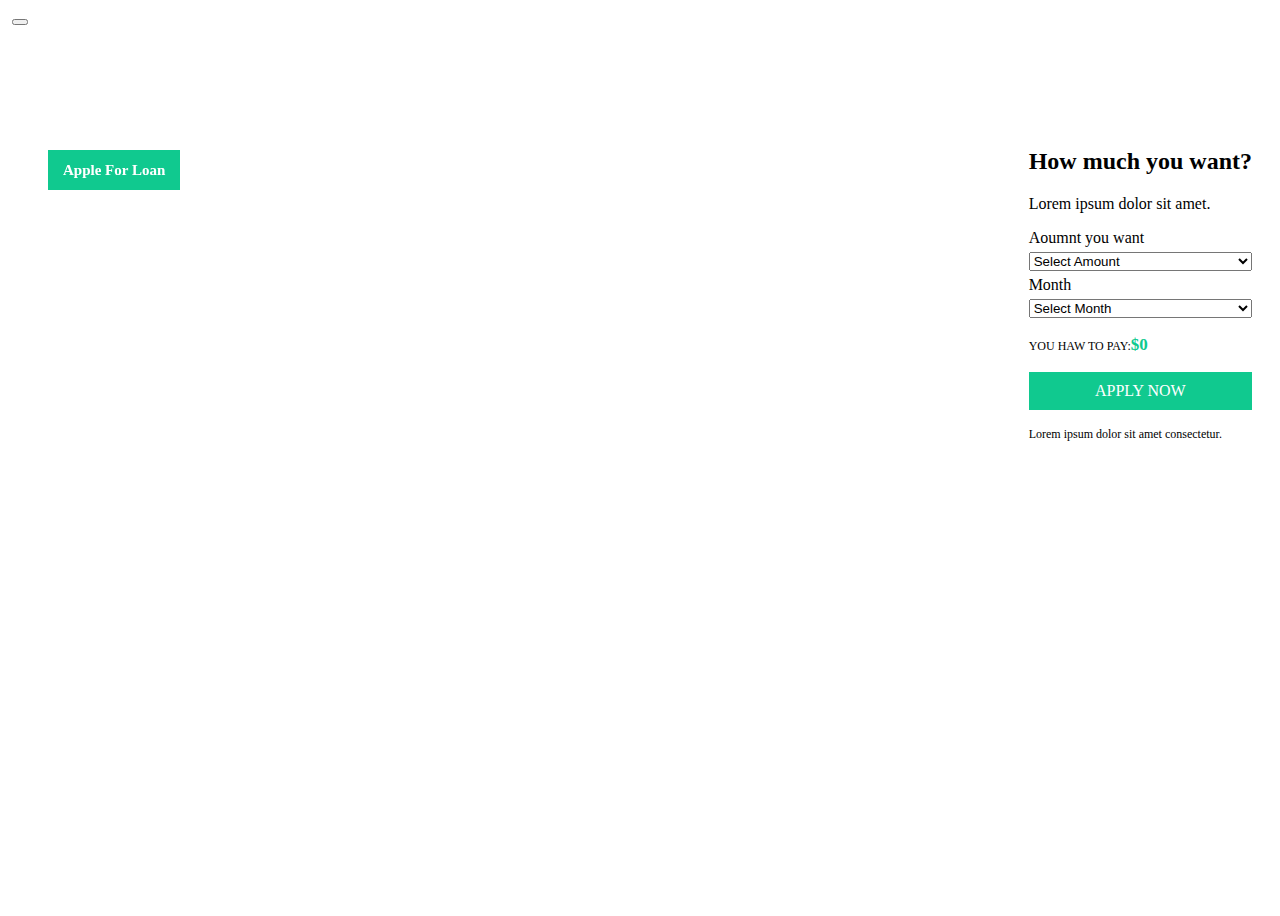
==== index.html @ 646cb021 "navbar banner" ====
<!DOCTYPE html>
<html lang="en">
<head>
    <meta charset="UTF-8">
    <meta http-equiv="X-UA-Compatible" content="IE=edge">
    <meta name="viewport" content="width=device-width, initial-scale=1.0">
    <title>Document</title>
    <link href="https://cdn.jsdelivr.net/npm/bootstrap@5.3.2/dist/css/bootstrap.min.css" rel="stylesheet" integrity="sha384-T3c6CoIi6uLrA9TneNEoa7RxnatzjcDSCmG1MXxSR1GAsXEV/Dwwykc2MPK8M2HN" crossorigin="anonymous">
    <link rel="stylesheet" href="style.css">
</head>
<body>
    <section id="nav">
        <div class="container">
            <nav class="navbar navbar-expand-lg">
                <div class="container-fluid">
                  <a class="navbar-brand" href="#">
                    <img src="https://preview.colorlib.com/theme/easylo/assets/img/logo/logo.png.webp" alt="">   
                  </a>
                  <button class="navbar-toggler" type="button" data-bs-toggle="collapse" data-bs-target="#navbarNav" aria-controls="navbarNav" aria-expanded="false" aria-label="Toggle navigation">
                    <span class="navbar-toggler-icon"></span>
                  </button>
                  <div class="collapse navbar-collapse justify-content-end" id="navbarNav">
                    <ul class="navbar-nav">
                      <li class="nav-item">
                        <a class="nav-link active" aria-current="page" href="#">Home</a>
                      </li>
                      <li class="nav-item">
                        <a class="nav-link" href="#">About</a>
                      </li>
                      <li class="nav-item">
                        <a class="nav-link" href="#">Services</a>
                      </li>
                      <li class="nav-item">
                        <a class="nav-link" href="#">Blog</a>
                      </li>
                      <li class="nav-item">
                        <a class="nav-link" href="#">Contact</a>
                      </li>
                      <li class="nav-item " >
                        <a class="nav-link" id="nav-green" href="#">Apple For Loan</a>
                      </li>
                    </ul>
                  </div>
                </div>
              </nav>
        </div>
    </section>
    <section id="banner">
        <div class="container">
            <div class="banner">
                <div class="banner-text">
                    <h1>The simple online home loan</h1>
                    <p>Financial uncertainty hard on employees, and causes even</p>
                    <a href="">OUR SERVICES</a>
                </div>
                <div id="input">
                    <h2>How much you want?</h2>
                    <p>Lorem ipsum dolor sit amet.</p>
                    <div>
                        <label for="">Aoumnt you want</label>
                        <select>
                            <option value="SElect Amount">Select Amount</option>
                            <option value="item1">item1</option>
                            <option value="item2">item2</option>
                            <option value="item3">item3</option>
                        </select>
                        <label for="">Month</label>
                        <select>
                            <option value="SElect Amount">Select Month</option>
                            <option value="item1">item1</option>
                            <option value="item2">item2</option>
                            <option value="item3">item3</option>
                        </select>
                        <p>YOU HAW TO PAY:<span>$0</span></p>
                        <a href="">APPLY NOW</a>
                        <p>Lorem ipsum dolor sit amet consectetur.</p>
                    </div>
                </div>
            </div>
        </div>
    </section>
    <script src="https://cdn.jsdelivr.net/npm/bootstrap@5.3.2/dist/js/bootstrap.bundle.min.js" integrity="sha384-C6RzsynM9kWDrMNeT87bh95OGNyZPhcTNXj1NW7RuBCsyN/o0jlpcV8Qyq46cDfL" crossorigin="anonymous"></script>
    <script src="./script.js"></script>
</body>
</html>
---- style.css ----
a {
  text-decoration: none;
}

#nav {
  position: fixed;
  width: 100%;
}
#nav li {
  color: white;
  font-weight: bold;
  font-size: 20px;
}
#nav li a {
  color: white;
}
#nav #nav-green {
  padding: 12px 15px;
  background-color: #10C98F;
  font-size: 15px;
}

#banner {
  background-image: url("https://preview.colorlib.com/theme/easylo/assets/img/hero/h1_hero1.jpg.webp");
  background-repeat: no-repeat;
  background-position: center;
  background-size: cover;
  height: 100vh;
}
#banner .banner {
  display: flex;
  align-items: center;
  justify-content: space-between;
  padding: 100px 0;
}
#banner .banner .banner-text {
  max-width: 350px;
}
#banner .banner .banner-text h1 {
  font-size: 50px;
  font-weight: bold;
  color: white;
}
#banner .banner .banner-text p {
  color: white;
  font-size: 25px;
  font-weight: 600;
  margin: 10px 0 10px 0;
}
#banner .banner .banner-text a {
  padding: 13px 30px;
  text-align: center;
  border: #ffffff 3px solid;
  transition: all 0.3s ease;
  color: white;
  font-weight: 500;
}
#banner .banner .banner-text a:hover {
  background-color: #10C98F;
  border-color: #10C98F;
}
#banner .banner #input {
  background-color: white;
  padding: 20px;
}
#banner .banner #input > div {
  display: flex;
  flex-direction: column;
  gap: 5px;
}
#banner .banner #input > div p {
  font-size: 12px;
}
#banner .banner #input > div p span {
  color: #10C98F;
  font-weight: bold;
  font-size: 17px;
}
#banner .banner #input > div a {
  color: white;
  padding: 10px;
  background-color: #10C98F;
  text-align: center;
}/*# sourceMappingURL=style.css.map */
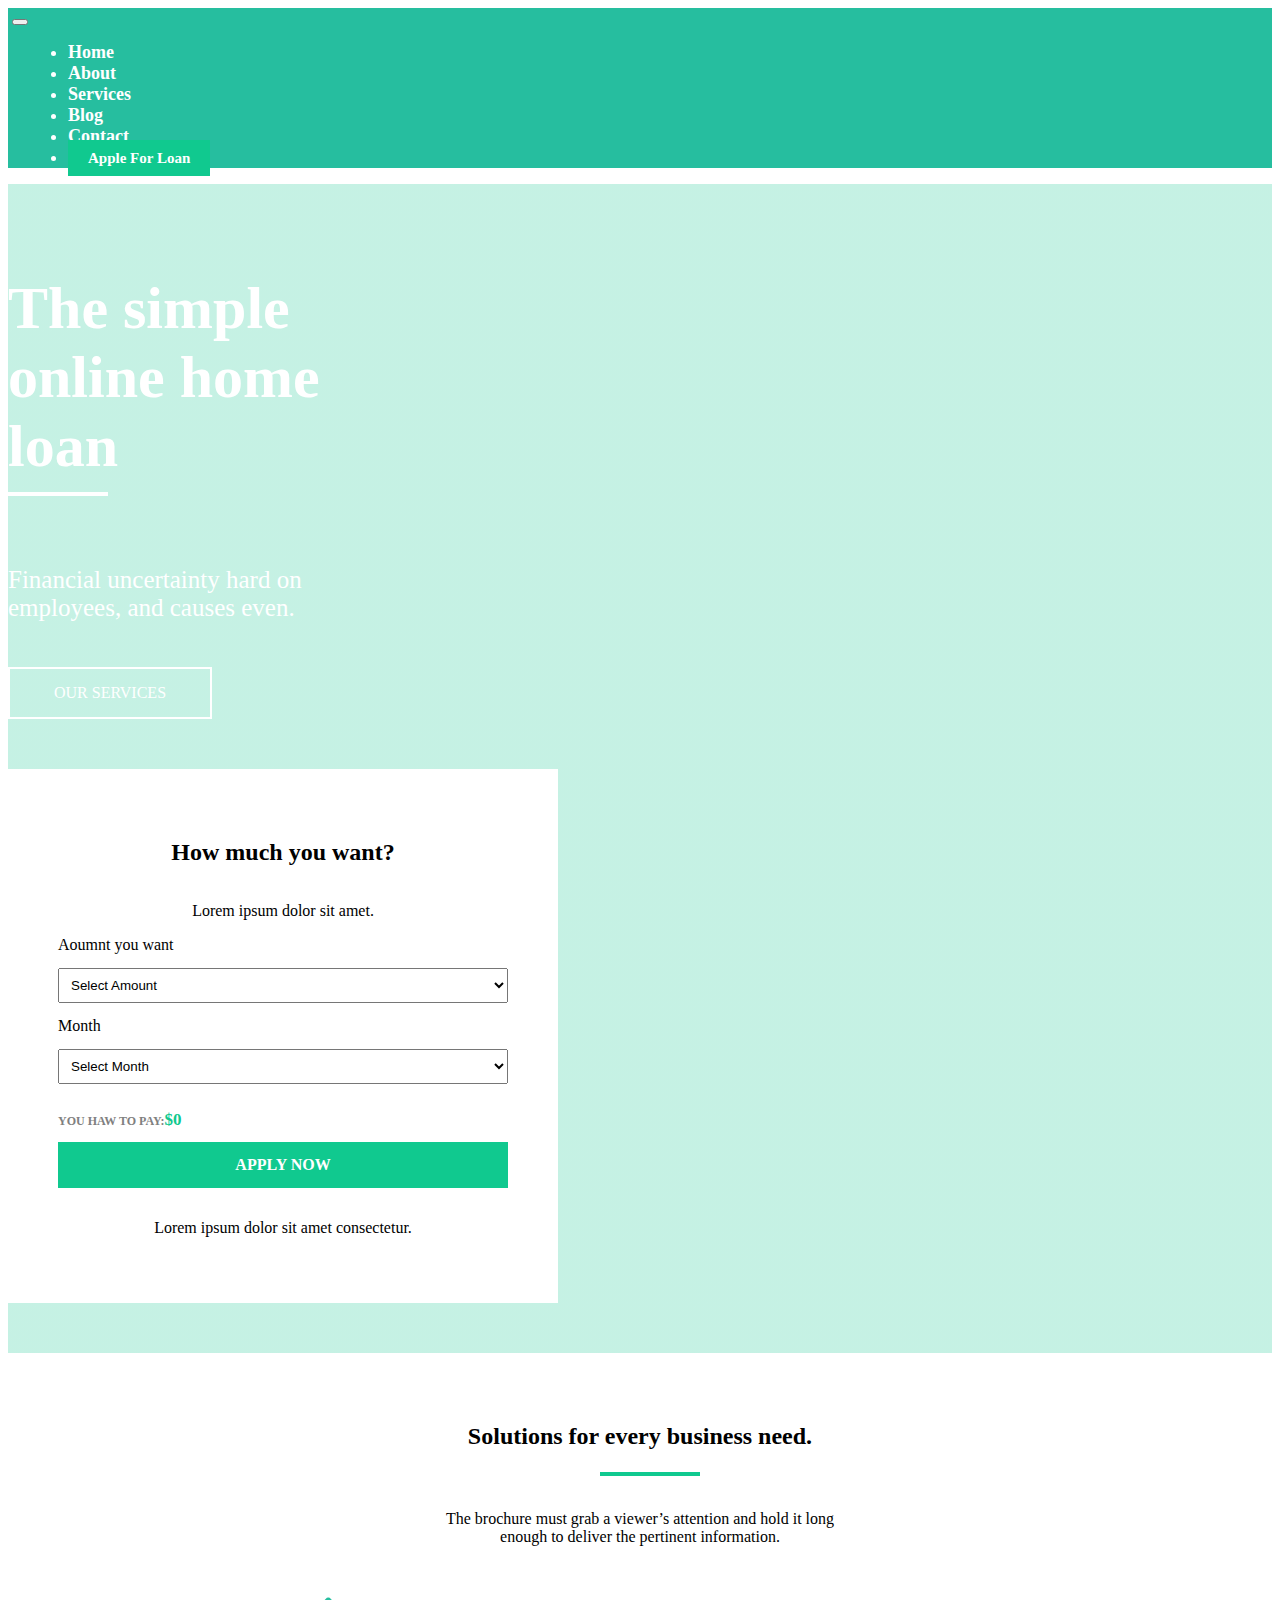
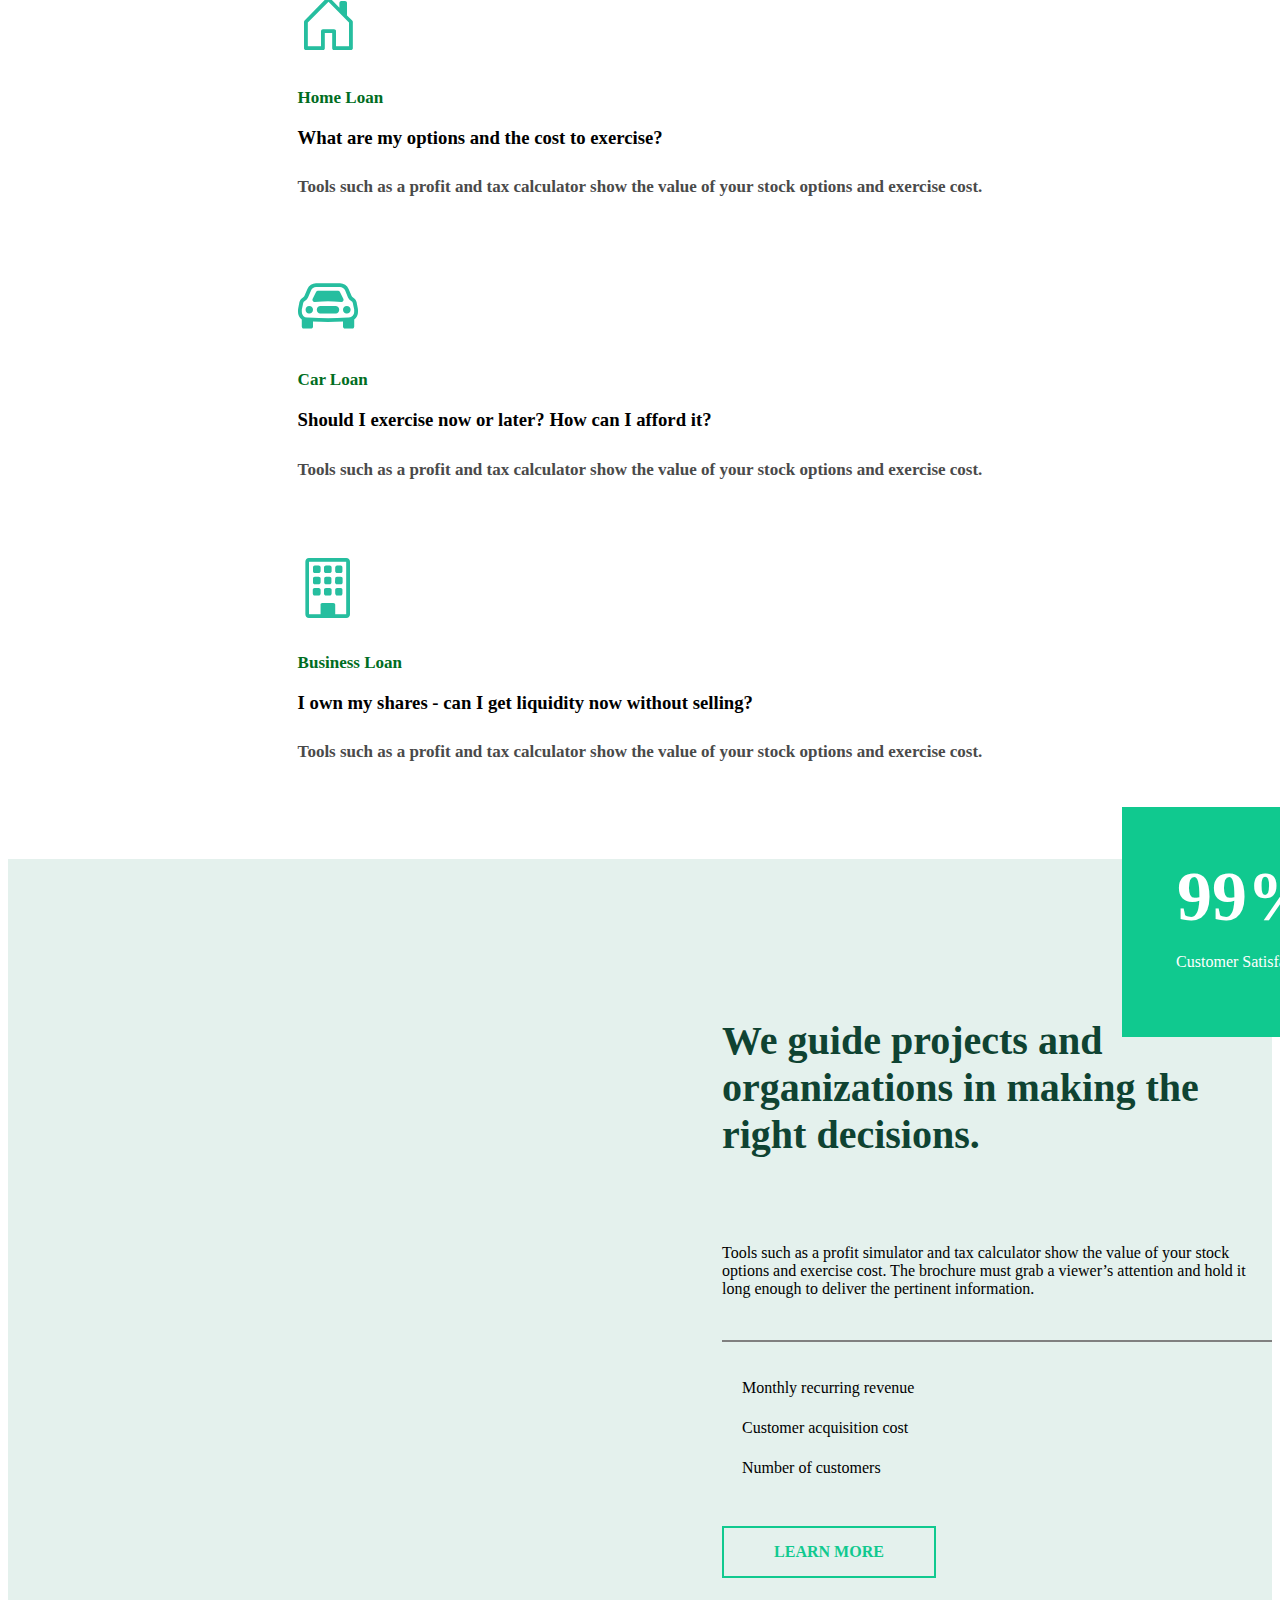
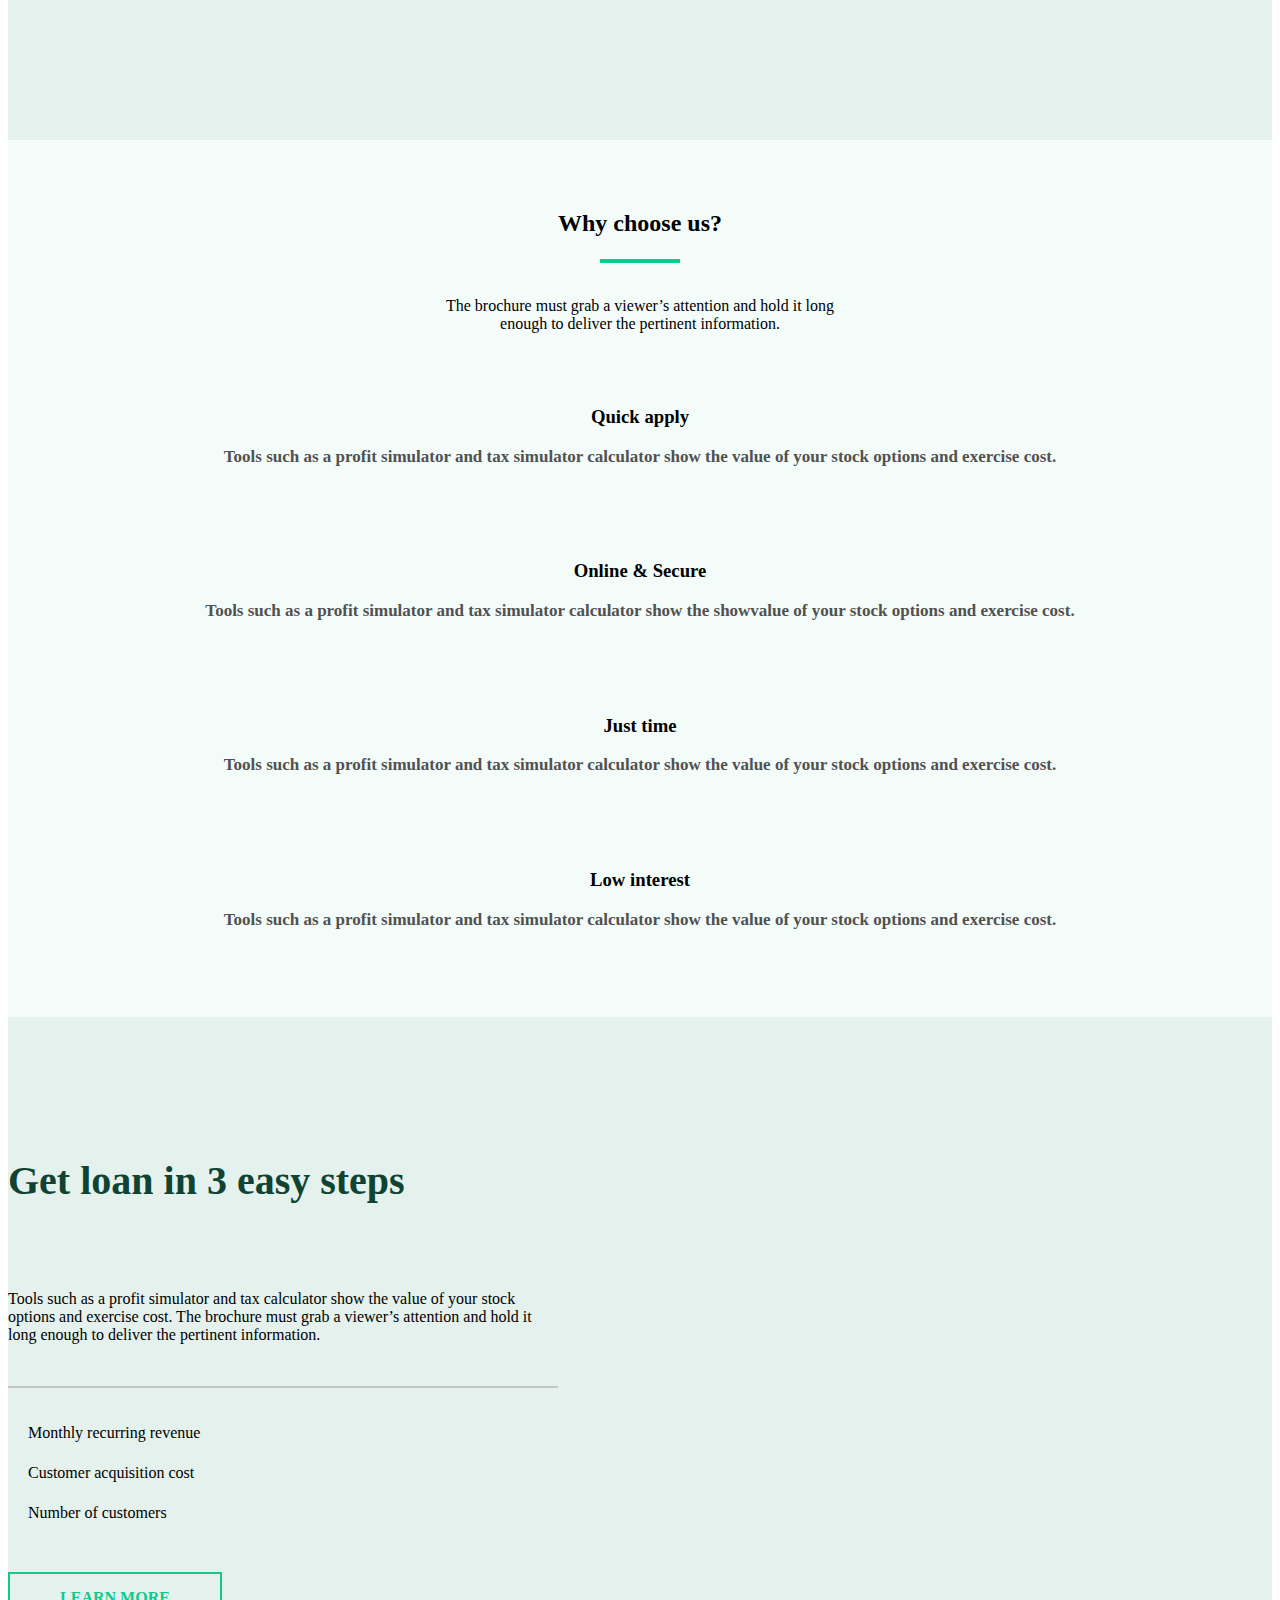
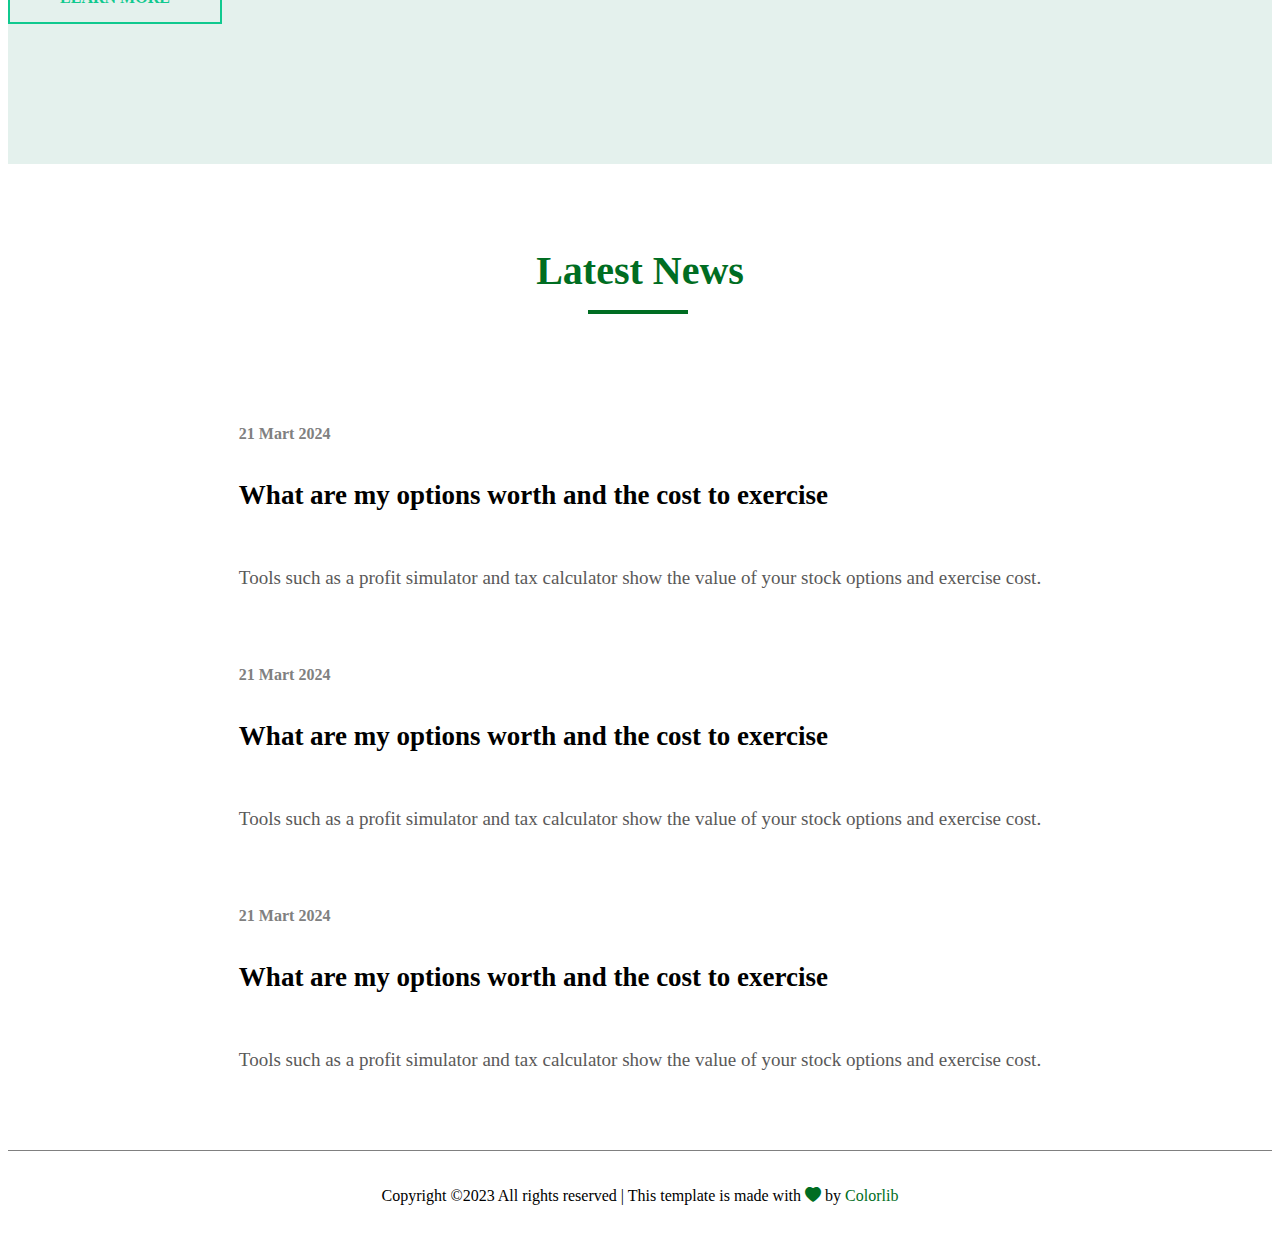
==== commit 0dfe2bd0: "easylo" ====
--- a/index.html
+++ b/index.html
@@ -5,6 +5,7 @@
     <meta http-equiv="X-UA-Compatible" content="IE=edge">
     <meta name="viewport" content="width=device-width, initial-scale=1.0">
     <title>Document</title>
+    <link rel="stylesheet" href="https://cdn.jsdelivr.net/npm/bootstrap-icons@1.11.2/font/bootstrap-icons.min.css">
     <link href="https://cdn.jsdelivr.net/npm/bootstrap@5.3.2/dist/css/bootstrap.min.css" rel="stylesheet" integrity="sha384-T3c6CoIi6uLrA9TneNEoa7RxnatzjcDSCmG1MXxSR1GAsXEV/Dwwykc2MPK8M2HN" crossorigin="anonymous">
     <link rel="stylesheet" href="style.css">
 </head>
@@ -46,39 +47,226 @@
         </div>
     </section>
     <section id="banner">
-        <div class="container">
-            <div class="banner">
-                <div class="banner-text">
-                    <h1>The simple online home loan</h1>
-                    <p>Financial uncertainty hard on employees, and causes even</p>
-                    <a href="">OUR SERVICES</a>
-                </div>
-                <div id="input">
-                    <h2>How much you want?</h2>
-                    <p>Lorem ipsum dolor sit amet.</p>
-                    <div>
-                        <label for="">Aoumnt you want</label>
-                        <select>
-                            <option value="SElect Amount">Select Amount</option>
-                            <option value="item1">item1</option>
-                            <option value="item2">item2</option>
-                            <option value="item3">item3</option>
-                        </select>
-                        <label for="">Month</label>
-                        <select>
-                            <option value="SElect Amount">Select Month</option>
-                            <option value="item1">item1</option>
-                            <option value="item2">item2</option>
-                            <option value="item3">item3</option>
-                        </select>
-                        <p>YOU HAW TO PAY:<span>$0</span></p>
-                        <a href="">APPLY NOW</a>
-                        <p>Lorem ipsum dolor sit amet consectetur.</p>
-                    </div>
-                </div>
-            </div>
-        </div>
-    </section>
+      <div class="container">
+        <div class="banner">
+          <div class="row">
+            <div class="col-lg-6 col-md-6 col-sm-12 col-xs-12">
+             <div class="left-banner">
+              <h1>The simple online home loan</h1>
+              <p>Financial uncertainty hard on employees, and causes even.</p>
+              <a href="">OUR SERVICES</a>
+             </div>
+            </div>
+            <div class="col-lg-6 col-md-6 col-sm-12 col-xs-12">
+              <div class="right-banner">
+                <h2>How much you want?</h2>
+                <p class="alt-xett">Lorem ipsum dolor sit amet.</p>
+                <div>
+                    <label for="">Aoumnt you want</label>
+                    <select>
+                        <option value="Select Amount">Select Amount</option>
+                        <option value="item1">item1</option>
+                        <option value="item2">item2</option>
+                        <option value="item3">item3</option>
+                    </select>
+                    <label for="">Month</label>
+                    <select>
+                        <option value="Select Amount">Select Month</option>
+                        <option value="item1">item1</option>
+                        <option value="item2">item2</option>
+                        <option value="item3">item3</option>
+                    </select>
+                    <p class="spanli-p">YOU HAW TO PAY:<span>$0</span></p>
+                    <a href="">APPLY NOW</a>
+                    <p>Lorem ipsum dolor sit amet consectetur.</p>
+                </div>
+              </div>
+            </div>
+          </div>
+        </div>
+      </div>
+    </section>
+    <section id="solution">
+      <div class="container">
+        <div class="solution">
+          <div class="header">
+            <h2>Solutions for every business need.</h2>
+            <p>The brochure must grab a viewer’s attention and hold it long
+              enough to deliver the pertinent information.</p>
+          </div>
+          <div class="row solution-row">
+            <div class="col-lg-4 col-sm-6 col-xs-12">
+              <div class="loan-card">
+                <i class="bi bi-house-door"></i>
+                <p class="title">Home Loan</p>
+                <h3>What are my options and the cost to exercise?</h3>
+                <p>Tools such as a profit and tax calculator show the value of your stock options and exercise cost.</p>
+              </div>
+            </div>
+            <div class="col-lg-4 col-sm-6 col-xs-12">
+              <div class="loan-card">
+                <i class="bi bi-car-front"></i>
+                <p class="title">Car Loan</p>
+                <h3>Should I exercise now or later? How can I afford it?</h3>
+                <p>Tools such as a profit and tax calculator show the value of your stock options and exercise cost.</p>
+              </div>
+            </div>
+            <div class="col-lg-4 col-sm-6 col-xs-12">
+              <div class="loan-card">
+                <i class="bi bi-building"></i>
+                <p class="title">Business Loan</p>
+                <h3>I own my shares - can I get liquidity now without selling?</h3>
+                <p>Tools such as a profit and tax calculator show the value of your stock options and exercise cost.</p>
+              </div>
+            </div>
+          </div>
+        </div>
+      </div>
+    </section>
+    <section id="project">
+      <div class="container">
+        <div class="project">
+          <div class="row">
+            <div class="col-lg-5 col-sm-12">
+              <div class="pro-card">
+                <div class="image">
+                  <img src="https://preview.colorlib.com/theme/easylo/assets/img/gallery/about1.jpg" alt="">
+                </div>
+                <div class="position-green">
+                  <span>99%</span>
+                  <p>Customer Satisfaction</p>
+                </div>
+              </div>
+            </div>
+            <div class="pro-card1 col-lg-7 col-sm-12">
+              <div class="pro-card2">
+                <h3>We guide projects and organizations in making the right decisions.</h3>
+                <p>Tools such as a profit simulator and tax calculator show the value of your stock options and exercise cost. The brochure must grab a viewer’s attention and hold it long enough to deliver the pertinent information.
+                  <ul>
+                    <li><img src="https://preview.colorlib.com/theme/easylo/assets/img/icon/number1.svg" alt=""><p>Monthly recurring revenue</p></li>
+                    <li><img src="https://preview.colorlib.com/theme/easylo/assets/img/icon/number1.svg" alt=""><p>Customer acquisition cost</p></li>
+                    <li><img src="https://preview.colorlib.com/theme/easylo/assets/img/icon/number1.svg" alt=""><p>Number of customers</p></li>                    
+                  </ul>
+                  <a href="">LEARN MORE</a>
+                </p>
+              </div>
+            </div>
+          </div>
+        </div>
+      </div>
+    </section>
+    <section id="choose">
+      <div class="container">
+        <div class="choose">
+          <div class="header">
+            <h2>Why choose us?</h2>
+            <p>The brochure must grab a viewer’s attention and hold it long
+              enough to deliver the pertinent information.</p>
+          </div>
+          <div class="row">
+            <div class="col-xl-3 col-lg-4 col-md-6 col-sm-6 col-xs-12">
+              <div class="icon">
+                <img src="https://preview.colorlib.com/theme/easylo/assets/img/icon/services4.svg" alt="">
+              </div>
+              <h3>Quick apply</h3>
+              <p>Tools such as a profit simulator and tax simulator calculator show the value of your stock options and exercise cost.</p>
+            </div>
+            <div class="col-xl-3 col-lg-4 col-md-6 col-sm-6 col-xs-12">
+              <div class="icon">
+                <img src="https://preview.colorlib.com/theme/easylo/assets/img/icon/services5.svg" alt="">
+              </div>
+              <h3>
+                Online & Secure</h3>
+              <p>Tools such as a profit simulator and tax simulator calculator show the showvalue of your stock options and exercise cost.</p>
+            </div>
+            <div class="col-xl-3 col-lg-4 col-md-6 col-sm-6 col-xs-12">
+              <div class="icon">
+                <img src="https://preview.colorlib.com/theme/easylo/assets/img/icon/services6.svg" alt="">
+              </div>
+              <h3>
+                Just time</h3>
+              <p>Tools such as a profit simulator and tax simulator calculator show the value of your stock options and exercise cost.</p>
+            </div>
+            <div class="col-xl-3 col-lg-4 col-md-6 col-sm-6 col-xs-12">
+              <div class="icon">
+                <img src="https://preview.colorlib.com/theme/easylo/assets/img/icon/services7.svg" alt="">
+              </div>
+              <h3>
+                Low interest</h3>
+              <p>Tools such as a profit simulator and tax simulator calculator show the value of your stock options and exercise cost.</p>
+            </div>
+          </div>
+        </div>
+      </div>
+    </section>
+    <section id="step">
+      <div class="container">
+        <div class="step">
+          <div class="row">
+            <div class="pro-card1 col-lg-7 col-sm-12">
+              <div class="pro-card2">
+                <h3>Get loan in 3 easy steps</h3>
+                <p>Tools such as a profit simulator and tax calculator show the value of your stock options and exercise cost. The brochure must grab a viewer’s attention and hold it long enough to deliver the pertinent information.</p>
+                  <ul>
+                    <li><img src="https://preview.colorlib.com/theme/easylo/assets/img/icon/number1.svg" alt=""><p>Monthly recurring revenue</p></li>
+                    <li><img src="https://preview.colorlib.com/theme/easylo/assets/img/icon/number1.svg" alt=""><p>Customer acquisition cost</p></li>
+                    <li><img src="https://preview.colorlib.com/theme/easylo/assets/img/icon/number1.svg" alt=""><p>Number of customers</p></li>                    
+                  </ul>
+                  <a href="">LEARN MORE</a>
+                </p>
+              </div>
+            </div>
+            <div class="col-lg-5 col-sm-12">
+              <div class="pro-card">
+                <div class="image">
+                  <img src="https://preview.colorlib.com/theme/easylo/assets/img/gallery/about2.jpg" alt="">
+                </div>
+              </div>
+            </div>
+          </div>
+        </div>
+      </div>
+    </section>
+    <section id="news">
+      <div class="container">
+        <div class="news">
+          <h2>Latest News</h2>
+          <div class="row">
+            <div class="col-xl-4 col-lg-6 col-sm-12 news-card">
+              <div class="image">
+                <img src="https://preview.colorlib.com/theme/easylo/assets/img/gallery/blog1.jpg" alt="">
+              </div>
+              <span>21 Mart 2024</span>
+              <h3>What are my options worth and the cost to exercise</h3>
+              <p>Tools such as a profit simulator and tax calculator show the value of your stock options and exercise cost.</p>
+            </div>
+            <div class="col-xl-4 col-lg-6 col-sm-12 news-card">
+              <div class="image">
+                <img src="https://preview.colorlib.com/theme/easylo/assets/img/gallery/blog2.jpg" alt="">
+              </div>
+              <span>21 Mart 2024</span>
+              <h3>What are my options worth and the cost to exercise</h3>
+              <p>Tools such as a profit simulator and tax calculator show the value of your stock options and exercise cost.</p>
+            </div>
+            <div class="col-xl-4 col-lg-6 col-sm-12 news-card">
+              <div class="image">
+                <img src="https://preview.colorlib.com/theme/easylo/assets/img/gallery/blog3.jpg" alt="">
+              </div>
+              <span>21 Mart 2024</span>
+              <h3>What are my options worth and the cost to exercise</h3>
+              <p>Tools such as a profit simulator and tax calculator show the value of your stock options and exercise cost.</p>
+            </div>
+          </div>
+        </div>
+      </div>
+    </section>
+    <footer>
+      <div class="container">
+        <div class="footer">
+          <p>Copyright ©2023 All rights reserved | This template is made with <i class="bi bi-heart-fill"></i> by <span>Colorlib</span></p>
+        </div>
+      </div>
+    </footer>
     <script src="https://cdn.jsdelivr.net/npm/bootstrap@5.3.2/dist/js/bootstrap.bundle.min.js" integrity="sha384-C6RzsynM9kWDrMNeT87bh95OGNyZPhcTNXj1NW7RuBCsyN/o0jlpcV8Qyq46cDfL" crossorigin="anonymous"></script>
     <script src="./script.js"></script>
 </body>
--- a/style.css
+++ b/style.css
@@ -3,82 +3,416 @@
 }
 
 #nav {
-  position: fixed;
+  background-color: #26BE9F;
   width: 100%;
 }
 #nav li {
   color: white;
-  font-weight: bold;
-  font-size: 20px;
+  font-weight: 600;
+  font-size: 18px;
+  margin-left: 20px;
 }
 #nav li a {
   color: white;
 }
 #nav #nav-green {
-  padding: 12px 15px;
+  padding: 10px 20px;
   background-color: #10C98F;
   font-size: 15px;
 }
 
 #banner {
-  background-image: url("https://preview.colorlib.com/theme/easylo/assets/img/hero/h1_hero1.jpg.webp");
+  background: linear-gradient(rgba(32, 201, 150, 0.2588235294), rgba(32, 201, 150, 0.2588235294)), url("https://preview.colorlib.com/theme/easylo/assets/img/hero/h1_hero1.jpg.webp");
   background-repeat: no-repeat;
   background-position: center;
   background-size: cover;
-  height: 100vh;
 }
 #banner .banner {
-  display: flex;
-  align-items: center;
-  justify-content: space-between;
+  padding: 50px 0;
+}
+#banner .banner .left-banner {
+  padding-bottom: 50px;
+  display: flex;
+  flex-direction: column;
+  gap: 20px;
+  max-width: 400px;
+  color: white;
+}
+#banner .banner .left-banner h1 {
+  font-size: 60px;
+  font-weight: bold;
+  position: relative;
+}
+#banner .banner .left-banner h1::after {
+  position: absolute;
+  content: "";
+  left: 0;
+  bottom: -15px;
+  background-color: white;
+  width: 100px;
+  height: 4px;
+}
+#banner .banner .left-banner p {
+  font-size: 25px;
+}
+#banner .banner .left-banner a {
+  width: 200px;
+  text-align: center;
+  padding: 15px 0;
+  color: white;
+  border: 2px solid white;
+  cursor: pointer;
+  transition: all 0.3s ease;
+}
+#banner .banner .left-banner a:hover {
+  border-color: #10C98F;
+  background-color: #10C98F;
+}
+#banner .banner .right-banner {
+  max-width: 450px;
+  padding: 50px;
+  background-color: white;
+  display: flex;
+  flex-direction: column;
+  align-items: center;
+}
+#banner .banner .right-banner > div {
+  width: 100%;
+  display: flex;
+  flex-direction: column;
+}
+#banner .banner .right-banner > div select {
+  margin: 14px 0;
+  padding: 8px;
+}
+#banner .banner .right-banner > div p {
+  text-align: center;
+}
+#banner .banner .right-banner > div .spanli-p {
+  text-align: start;
+  color: gray;
+  font-size: 12px;
+  font-weight: bold;
+}
+#banner .banner .right-banner > div .spanli-p span {
+  color: #10C98F;
+  font-size: 17px;
+}
+#banner .banner .right-banner > div a {
+  padding: 14px;
+  text-align: center;
+  background-color: #10C98F;
+  color: white;
+  font-weight: 600;
+  margin-bottom: 15px;
+}
+
+#solution .solution {
+  padding: 50px 0;
+  display: flex;
+  flex-direction: column;
+  align-items: center;
+}
+#solution .solution .header {
+  display: flex;
+  flex-direction: column;
+  align-items: center;
+}
+#solution .solution .header p {
+  text-align: center;
+  margin-top: 40px;
+  max-width: 400px;
+  position: relative;
+}
+#solution .solution .header p::after {
+  content: "";
+  position: absolute;
+  width: 100px;
+  height: 4px;
+  background-color: #10C98F;
+  left: 40%;
+  bottom: 70px;
+}
+#solution .solution .solution-row .loan-card {
+  padding: 30px 10px;
+}
+#solution .solution .solution-row .loan-card i {
+  color: #26BE9F;
+  font-size: 60px;
+}
+#solution .solution .solution-row .loan-card .title {
+  color: #006d22;
+}
+#solution .solution .solution-row .loan-card h3 {
+  font-weight: 600;
+  cursor: pointer;
+  transition: all 0.3s ease;
+}
+#solution .solution .solution-row .loan-card:hover h3 {
+  color: #26BE9F;
+}
+#solution .solution .solution-row .loan-card p {
+  padding-top: 10px;
+  font-weight: 600;
+  color: rgb(74, 74, 74);
+  font-size: 17px;
+}
+
+#project {
+  background-color: #E4F1ED;
+}
+#project .project {
   padding: 100px 0;
 }
-#banner .banner .banner-text {
-  max-width: 350px;
-}
-#banner .banner .banner-text h1 {
-  font-size: 50px;
-  font-weight: bold;
-  color: white;
-}
-#banner .banner .banner-text p {
-  color: white;
-  font-size: 25px;
-  font-weight: 600;
-  margin: 10px 0 10px 0;
-}
-#banner .banner .banner-text a {
-  padding: 13px 30px;
-  text-align: center;
-  border: #ffffff 3px solid;
-  transition: all 0.3s ease;
-  color: white;
-  font-weight: 500;
-}
-#banner .banner .banner-text a:hover {
-  background-color: #10C98F;
-  border-color: #10C98F;
-}
-#banner .banner #input {
-  background-color: white;
-  padding: 20px;
-}
-#banner .banner #input > div {
-  display: flex;
-  flex-direction: column;
-  gap: 5px;
-}
-#banner .banner #input > div p {
-  font-size: 12px;
-}
-#banner .banner #input > div p span {
+#project .project .pro-card1 {
+  display: flex;
+  justify-content: end;
+}
+#project .project .pro-card2 {
+  max-width: 550px;
+  display: flex;
+  flex-direction: column;
+  gap: 30px;
+}
+#project .project .pro-card2 h3 {
+  font-size: 40px;
+  font-weight: 700;
+  color: #0F4332;
+}
+#project .project .pro-card2 ul {
+  margin-left: 0;
+  padding-left: 0;
+  position: relative;
+  list-style: none;
+}
+#project .project .pro-card2 ul::after {
+  position: absolute;
+  content: "";
+  left: 0px;
+  top: -20px;
+  width: 100%;
+  height: 2px;
+  background-color: gray;
+}
+#project .project .pro-card2 ul li {
+  display: flex;
+  align-items: center;
+  gap: 20px;
+  height: 40px;
+}
+#project .project .pro-card2 ul li p {
+  padding-top: 15px;
+}
+#project .project .pro-card2 a {
   color: #10C98F;
   font-weight: bold;
+  border: 2px solid #10C98F;
+  padding: 15px;
+  width: 180px;
+  text-align: center;
+  transition: all 0.3s ease;
+}
+#project .project .pro-card2 a:hover {
+  background-color: #10C98F;
+  color: white;
+}
+#project .project .pro-card {
+  position: relative;
+}
+#project .project .pro-card .image img {
+  width: 100%;
+}
+#project .project .pro-card .position-green {
+  position: absolute;
+  bottom: -60px;
+  right: -100px;
+  background-color: #10C98F;
+  color: white;
+  text-align: center;
+  padding: 20px;
+  width: 250px;
+  padding: 50px 0;
+}
+#project .project .pro-card .position-green span {
+  font-size: 70px;
+  font-weight: bold;
+}
+
+.header {
+  display: flex;
+  flex-direction: column;
+  align-items: center;
+}
+.header p {
+  text-align: center;
+  margin-top: 40px;
+  max-width: 400px;
+  position: relative;
+}
+.header p::after {
+  content: "";
+  position: absolute;
+  width: 80px;
+  height: 4px;
+  background-color: #10C98F;
+  left: 40%;
+  bottom: 70px;
+}
+
+#choose {
+  background-color: #F4FCFA;
+}
+#choose .choose {
+  padding: 50px 0;
+}
+#choose .choose .row > div {
+  padding: 20px;
+  text-align: center;
+}
+#choose .choose .row > div h3 {
+  cursor: pointer;
+  transition: all 0.3s ease;
+}
+#choose .choose .row > div:hover h3 {
+  color: #10C98F;
+}
+#choose .choose .row > div p {
+  color: rgb(81, 81, 81);
   font-size: 17px;
-}
-#banner .banner #input > div a {
-  color: white;
+  font-weight: 600;
+}
+
+#step {
+  background-color: #E4F1ED;
+}
+#step .step {
+  padding: 100px 0 60px 0;
+}
+#step .step .pro-card img {
+  width: 100%;
+}
+#step .step .pro-card1 .pro-card2 {
+  max-width: 550px;
+  display: flex;
+  flex-direction: column;
+  gap: 30px;
+}
+#step .step .pro-card1 .pro-card2 h3 {
+  font-size: 40px;
+  font-weight: 700;
+  color: #0F4332;
+}
+#step .step .pro-card1 .pro-card2 ul {
+  margin-left: 0;
+  padding-left: 0;
+  position: relative;
+  list-style: none;
+}
+#step .step .pro-card1 .pro-card2 ul::after {
+  position: absolute;
+  content: "";
+  left: 0px;
+  top: -20px;
+  width: 100%;
+  height: 2px;
+  background-color: rgb(197, 197, 197);
+}
+#step .step .pro-card1 .pro-card2 ul li {
+  display: flex;
+  align-items: center;
+  gap: 20px;
+  height: 40px;
+}
+#step .step .pro-card1 .pro-card2 ul li p {
+  padding-top: 15px;
+}
+#step .step .pro-card1 .pro-card2 a {
+  color: #10C98F;
+  font-weight: bold;
+  border: 2px solid #10C98F;
+  padding: 15px;
+  width: 180px;
+  text-align: center;
+  transition: all 0.3s ease;
+}
+#step .step .pro-card1 .pro-card2 a:hover {
+  background-color: #10C98F;
+  color: white;
+}
+
+#news .news {
+  padding: 50px 0;
+  display: flex;
+  flex-direction: column;
+  align-items: center;
+  gap: 50px;
+}
+#news .news h2 {
+  color: #006d22;
+  position: relative;
+  font-size: 40px;
+  font-weight: 700;
+}
+#news .news h2::after {
+  content: "";
+  position: absolute;
+  width: 100px;
+  height: 4px;
+  bottom: -20px;
+  left: 25%;
+  background-color: #006d22;
+}
+#news .news .news-card {
+  display: flex;
+  flex-direction: column;
+  gap: 10px;
   padding: 10px;
-  background-color: #10C98F;
-  text-align: center;
+}
+#news .news .news-card .image img {
+  width: 100%;
+}
+#news .news .news-card span {
+  margin-top: 10px;
+  color: gray;
+  font-weight: 700;
+}
+#news .news .news-card h3 {
+  font-size: 27px;
+  font-weight: 700;
+  transition: all 0.3s ease;
+  cursor: pointer;
+}
+#news .news .news-card:hover h3 {
+  color: #006d22;
+}
+#news .news .news-card p {
+  font-size: 19px;
+  color: rgb(90, 89, 89);
+}
+
+footer .footer {
+  padding: 20px 0;
+  border-top: 1px solid gray;
+  text-align: center;
+}
+footer .footer p span, footer .footer p i {
+  color: #006d22;
+  cursor: pointer;
+}
+
+@media screen and (max-width: 1200px) {
+  #project .project .pro-card .position-green {
+    right: 0;
+  }
+  #project .project .pro-card1 {
+    justify-content: flex-start;
+  }
+  #project .project .pro-card1 .pro-card2 {
+    padding-top: 100px;
+  }
+}
+@media screen and (max-width: 768px) {
+  #banner .banner .left-banner, #banner .banner .right-banner {
+    max-width: 600px;
+  }
 }/*# sourceMappingURL=style.css.map */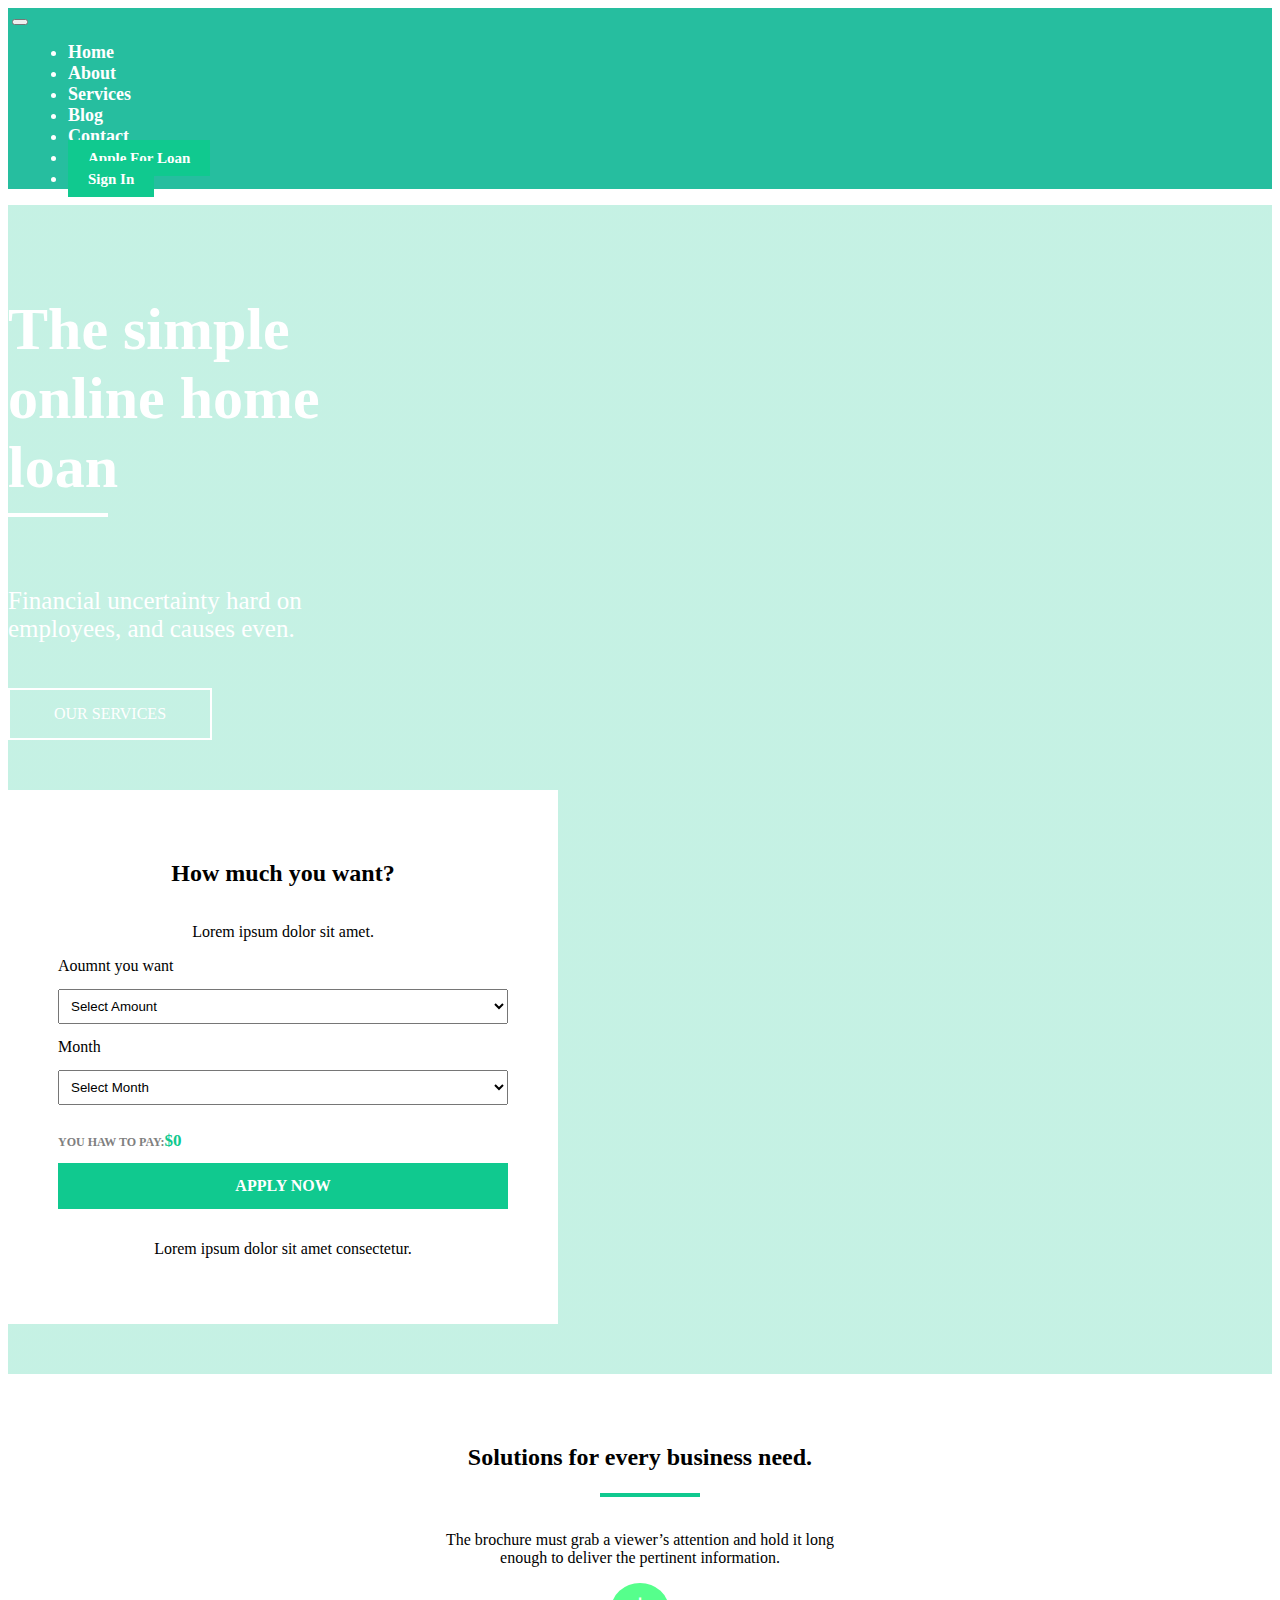
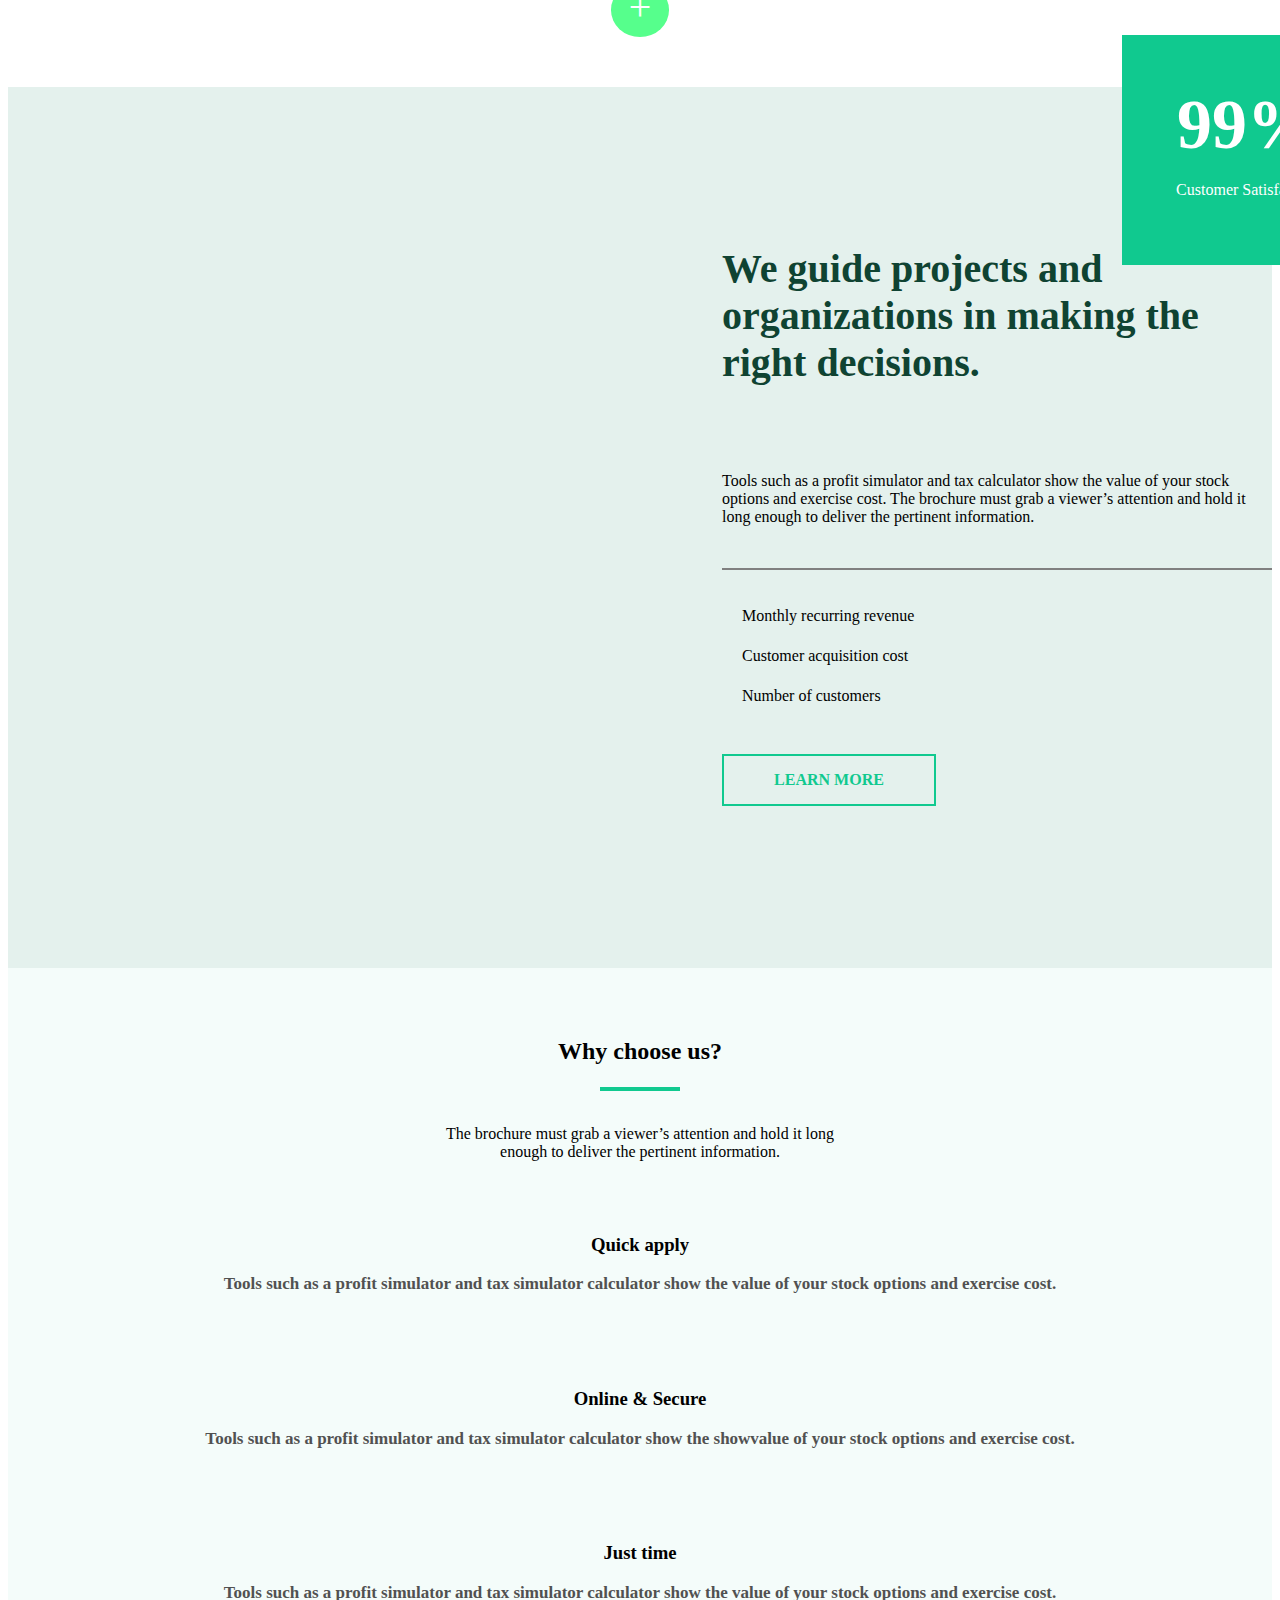
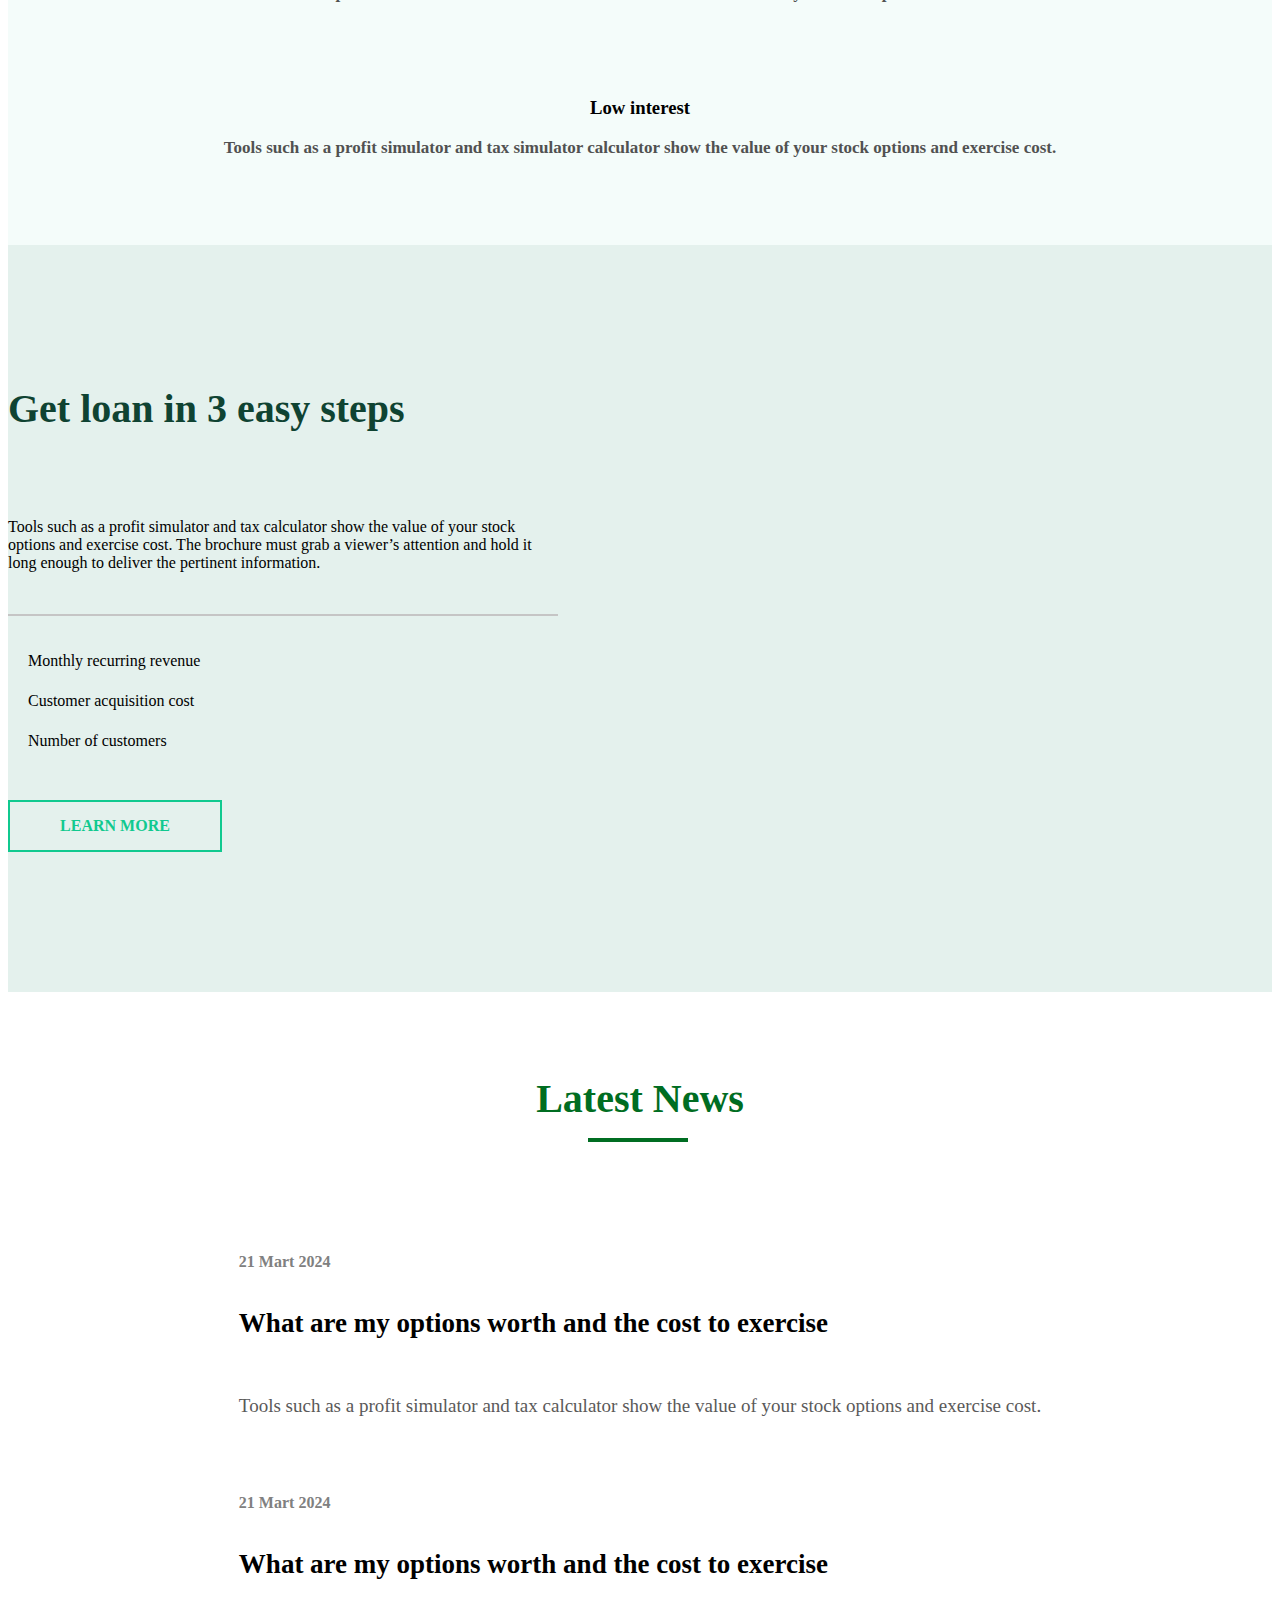
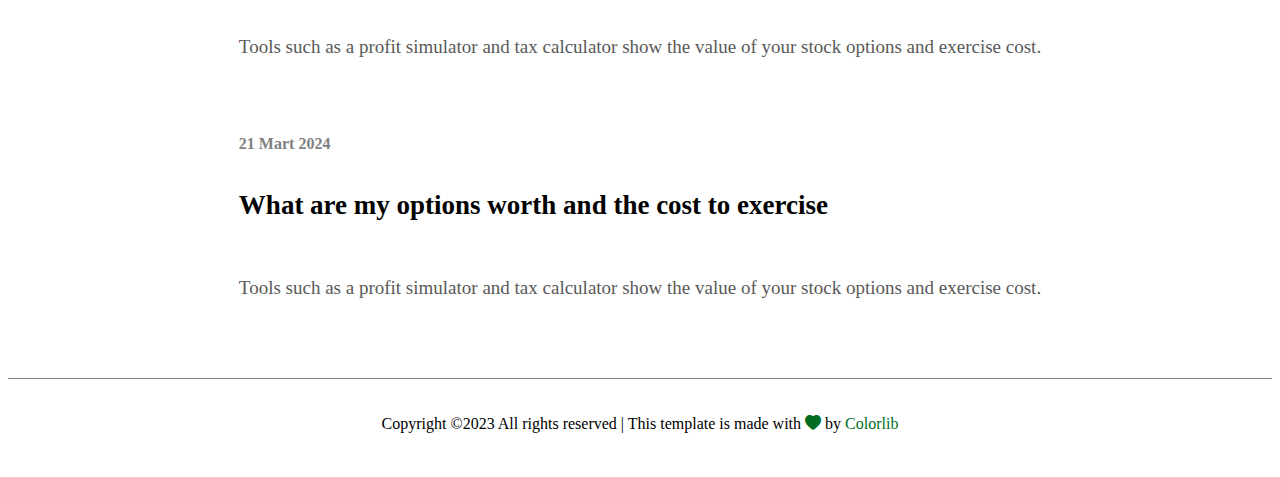
==== commit e5ffb985: "easylo task" ====
--- a/index.html
+++ b/index.html
@@ -40,6 +40,9 @@
                       <li class="nav-item " >
                         <a class="nav-link" id="nav-green" href="#">Apple For Loan</a>
                       </li>
+                      <li class="nav-item " >
+                        <a class="nav-link sign-in" id="nav-green" href="./sign-in.html">Sign In</a>
+                      </li>
                     </ul>
                   </div>
                 </div>
@@ -94,31 +97,8 @@
             <p>The brochure must grab a viewer’s attention and hold it long
               enough to deliver the pertinent information.</p>
           </div>
+          <a href="./update.html" class="add">+</a>
           <div class="row solution-row">
-            <div class="col-lg-4 col-sm-6 col-xs-12">
-              <div class="loan-card">
-                <i class="bi bi-house-door"></i>
-                <p class="title">Home Loan</p>
-                <h3>What are my options and the cost to exercise?</h3>
-                <p>Tools such as a profit and tax calculator show the value of your stock options and exercise cost.</p>
-              </div>
-            </div>
-            <div class="col-lg-4 col-sm-6 col-xs-12">
-              <div class="loan-card">
-                <i class="bi bi-car-front"></i>
-                <p class="title">Car Loan</p>
-                <h3>Should I exercise now or later? How can I afford it?</h3>
-                <p>Tools such as a profit and tax calculator show the value of your stock options and exercise cost.</p>
-              </div>
-            </div>
-            <div class="col-lg-4 col-sm-6 col-xs-12">
-              <div class="loan-card">
-                <i class="bi bi-building"></i>
-                <p class="title">Business Loan</p>
-                <h3>I own my shares - can I get liquidity now without selling?</h3>
-                <p>Tools such as a profit and tax calculator show the value of your stock options and exercise cost.</p>
-              </div>
-            </div>
           </div>
         </div>
       </div>
@@ -268,6 +248,7 @@
       </div>
     </footer>
     <script src="https://cdn.jsdelivr.net/npm/bootstrap@5.3.2/dist/js/bootstrap.bundle.min.js" integrity="sha384-C6RzsynM9kWDrMNeT87bh95OGNyZPhcTNXj1NW7RuBCsyN/o0jlpcV8Qyq46cDfL" crossorigin="anonymous"></script>
+    <script src="https://cdn.jsdelivr.net/npm/axios/dist/axios.min.js"></script>
     <script src="./script.js"></script>
 </body>
 </html>--- a/style.css
+++ b/style.css
@@ -1,5 +1,21 @@
 a {
   text-decoration: none;
+}
+
+.smooth {
+  background-color: #10C98F;
+  display: none;
+  color: white;
+  font-size: 20px;
+  position: fixed;
+  bottom: 50px;
+  right: 50px;
+  width: 50px;
+  height: 50px;
+  border-radius: 50%;
+  text-align: center;
+  padding-top: 10px;
+  cursor: pointer;
 }
 
 #nav {
@@ -133,12 +149,40 @@
   left: 40%;
   bottom: 70px;
 }
+#solution .solution .add {
+  padding: 0px 18px 7px 18px;
+  border-radius: 50%;
+  background-color: #56ff8c;
+  color: white;
+  text-align: center;
+  font-size: 40px;
+  transition: all 0.3s ease;
+}
+#solution .solution .add:hover {
+  background-color: #00b93b;
+}
 #solution .solution .solution-row .loan-card {
   padding: 30px 10px;
 }
-#solution .solution .solution-row .loan-card i {
-  color: #26BE9F;
-  font-size: 60px;
+#solution .solution .solution-row .loan-card .fav {
+  width: 100%;
+  display: flex;
+  align-items: center;
+  gap: 60px;
+}
+#solution .solution .solution-row .loan-card .fav i {
+  cursor: pointer;
+}
+#solution .solution .solution-row .loan-card .fav .bi-heart-fill {
+  color: red;
+}
+#solution .solution .solution-row .loan-card .image {
+  height: 50px;
+}
+#solution .solution .solution-row .loan-card .image img {
+  -o-object-fit: contain;
+     object-fit: contain;
+  height: 100%;
 }
 #solution .solution .solution-row .loan-card .title {
   color: #006d22;
@@ -156,6 +200,27 @@
   font-weight: 600;
   color: rgb(74, 74, 74);
   font-size: 17px;
+}
+#solution .solution .solution-row .loan-card .buttons {
+  display: flex;
+  align-items: center;
+  gap: 10px;
+}
+#solution .solution .solution-row .loan-card .buttons button {
+  text-align: center;
+  border: none;
+  background-color: #006d22;
+  height: 30px;
+  font-size: 15px;
+  color: white;
+}
+#solution .solution .solution-row .loan-card .buttons a {
+  padding: 5px 10px;
+  font-size: 15px;
+  text-align: center;
+  height: 30px;
+  background-color: #006d22;
+  color: white;
 }
 
 #project {
